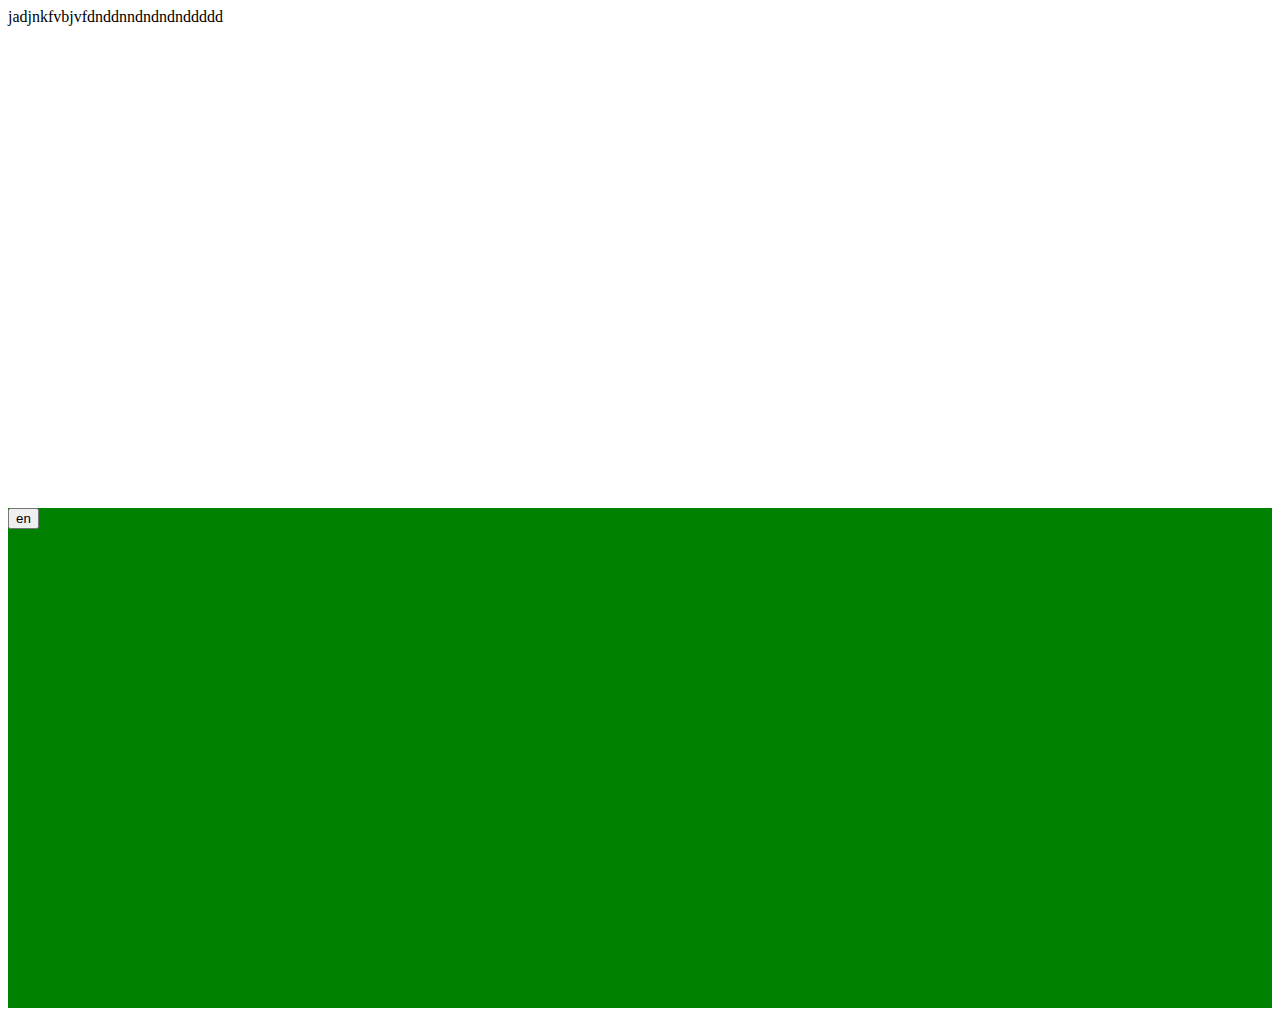
==== liru.html @ 8ed3fec3 "hj" ====
<!DOCTYPE html>
<html lang="en">
<head>
    <meta charset="UTF-8">
    <title>Title</title>
    <style>
        #div1{
            background-color: red;
            width: 0;
            /*float: left;*/
            height: 500px;
            transition-property: all;
            transition-duration: 2s;
            transition-timing-function: ease;

        }
        #div2{
            background-color: green;
            width: 100%;
            /*float: right;*/
            height: 500px;
            transition-property: all;
            transition-duration: 2s;
            transition-timing-function: ease;
        }

    </style>
</head>
<body>
    <div id="div1">
jadjnkfvbjvfdnddnndndndnddddd
    </div>
<div id="div2">
<button id="btn">en</button>
</div>
    <script>
        var oDiv1 = document.getElementById("div1");
        var oDiv2 = document.getElementById("div2");
        var obutton = document.getElementById("btn");
        obutton. onclick = function () {

            oDiv1.style.width = "50%";

            oDiv2.style.width = "50%";
        };
    </script>
</body>
</html>
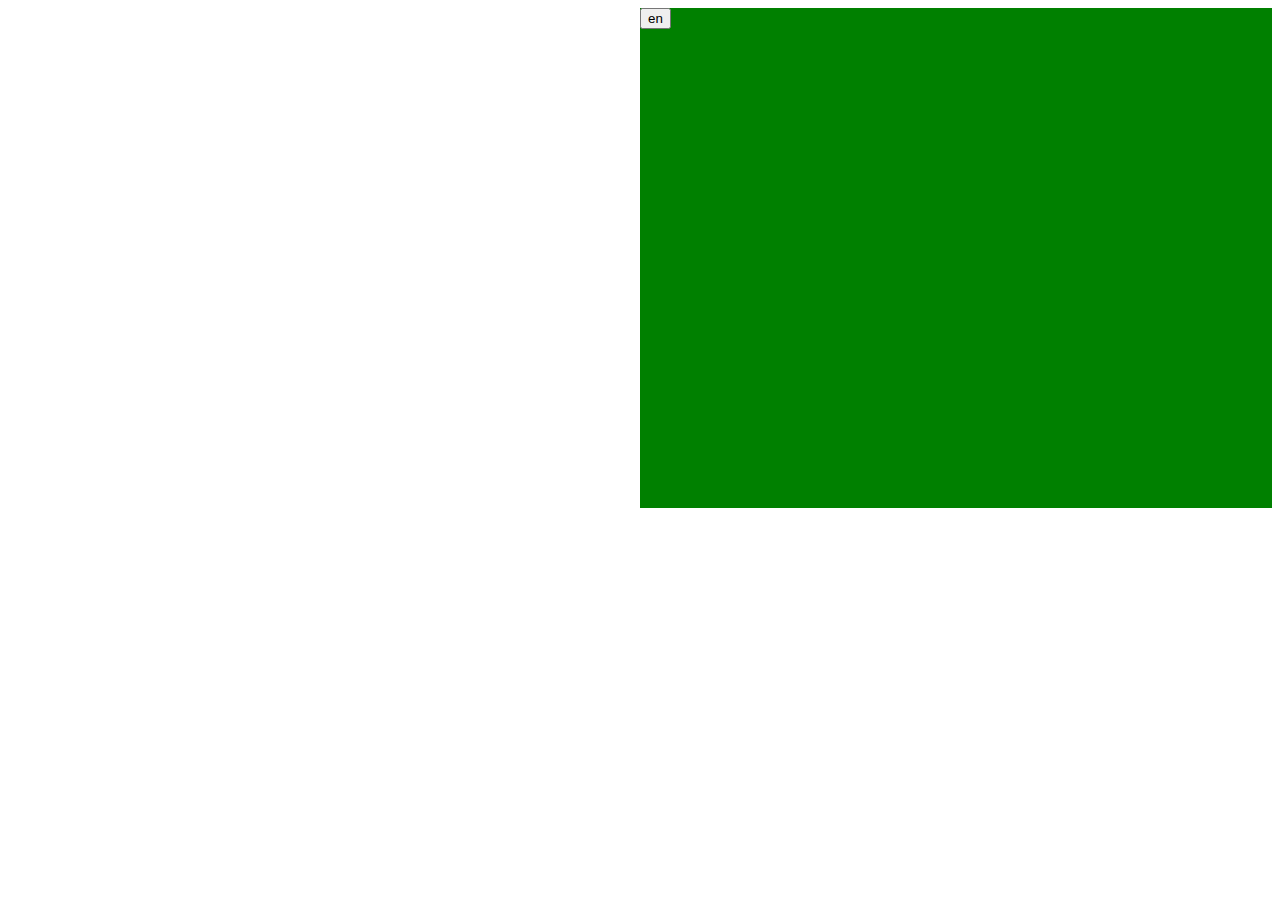
==== commit 4fe853b2: "hj" ====
--- a/liru.html
+++ b/liru.html
@@ -6,18 +6,19 @@
     <style>
         #div1{
             background-color: red;
-            width: 0;
-            /*float: left;*/
+            width: 50%;
+            float: left;
             height: 500px;
             transition-property: all;
             transition-duration: 2s;
             transition-timing-function: ease;
+            display: none;
 
         }
         #div2{
             background-color: green;
-            width: 100%;
-            /*float: right;*/
+            width: 50%;
+            float: right;
             height: 500px;
             transition-property: all;
             transition-duration: 2s;
@@ -38,10 +39,8 @@
         var oDiv2 = document.getElementById("div2");
         var obutton = document.getElementById("btn");
         obutton. onclick = function () {
+            oDiv1.style.display = "block";
 
-            oDiv1.style.width = "50%";
-
-            oDiv2.style.width = "50%";
         };
     </script>
 </body>
